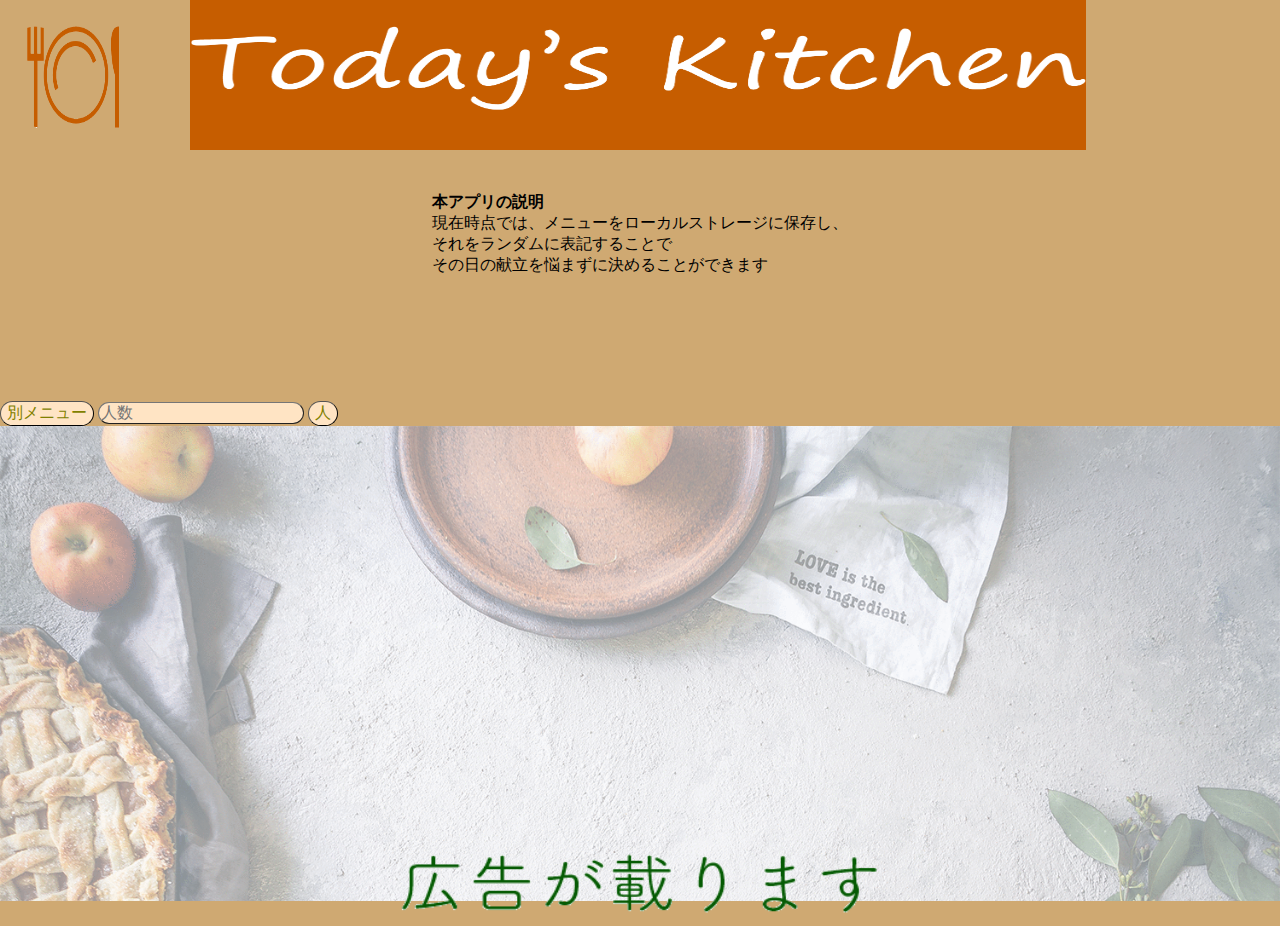
==== index.html @ 66b091ff "Update index.html" ====
<!doctype html>
<html>
<head>
    <title>Today's Kitchen</title>
    <meta charset="UTF-8">
    <link href="stylesmart.css" media="screen and (max-device-width:750px)" rel="stylesheet" type="text/css" content="width=device-width,initial-scale=1.0,minimum-scale=1.0,maximum-scale=1.0,user-scalable=no">
    <link href="stylepc.css" media="screen and (min-device-width:751px)" rel="stylesheet" type="text/css" content="width=device-width,initial-scale=1.0,minimum-scale=1.0,maximum-scale=1.0,user-scalable=no">
</head>

<body>
    <div id="menuappear" >
        <ul class="popupmenu">
            <li><a href="#"><img src="menuclose.gif" id="close"></a></li><!--メニューをポップアップで閉じるためのボタンの画像-->
            <li><a href="#">
                <picture>
                    <source media="(min-width: 751px)" srcset="toppc.gif">
                    <img src="topsmart.gif">
            </picture></a></li>
            <li><a href="append.html">
                <picture>
                    <source media="(min-width: 751px)" srcset="editmenupc.gif">
                    <img src="editmenusmart.gif">
            </picture></a></li>
            <li><a href="info.html">
                <picture>
                    <source media="(min-width: 751px)" srcset="contactpc.gif">
                    <img src="contactsmart.gif">
            </picture></a></li>
        </ul>
    </div>
        <header>
            <a href="#"><img class="menuimage" src="menuopen.gif" id="popup"></a><!--メニューをポップアップで開くためのボタンの画像-->
            <img src="title.gif"  id="title"><!--タイトルロゴ画像-->
            
        </header>
        <main>
            <div id="kanseihin">
                <p><b>本アプリの説明</b><br>現在時点では、メニューをローカルストレージに保存し、<br>それをランダムに表記することで<br>その日の献立を悩まずに決めることができます</p>
            </div><!--本日分の料理の参考画像を出す-->
            <div>
                <input type="button"  onclick="location.reload();" value="別メニュー">
                <input type="number" placeholder="人数" id="xxx" value="">
                <input type="button"  onclick="xpeople();" value="人">
                <div id="recipe">
                <!-- <iframe src="recipedata.html"></iframe> --><!--レシピをリスト化して表示-->
                </div>
            </div>
        </main>
        <footer>
            <picture>
                <source media="(min-width: 751px)" srcset="footerpc.gif">
                <img src="footersmart.gif" id="koukoku">
            </picture><!--広告リンクをつけた画像（看板的に扱い、初期はノート投げ銭に誘導）-->
        </footer>
    <script type="text/javascript" src="kanri.js">
    </script>
    <script type="text/javascript">
   
    if(0<data.length){
         let m=Object.keys(data)
        let max=Math.max.apply(null,m)+1
        let now=Math.floor(Math.random()*max);
        while(data.getItem(now)==null){now=Math.floor(Math.random()*max);}
        console.log(now)
        let res=JSON.parse(data.getItem(now));
            let text1=`<div class="repertrytitle">`+res['メニュー名']+`</div>`;
            let text2=""
            for(var test=0;test<res["食材"].length;test++){
                let nom =parseInt(res["量"][test])
                if(Number.isNaN(parseInt(res["量"][test]))){nom="　"}
                text2+=
                `<div class="ingredients">` +res["食材"][test]+"　　"+nom+"　　"+res["単位"][test]+ `</div>`}; 
        document.getElementById("recipe").insertAdjacentHTML('beforeend',`<div class="mainmenu">`+text1+text2+`</div>`);
    }
     function xpeople(){
        let people=document.getElementById("xxx").value;
        let res=JSON.parse(data.getItem(now));
            let text1=`<div class="repertrytitle">`+res['メニュー名']+`</div>`;
            let text2=""
            for(var test=0;test<res["食材"].length;test++){
                text2+=
                `<div class="ingredients">` +res["食材"][test]+"　　"+parseInt(res["量"][test])*parseInt(people)+"　　"+res["単位"][test]+ `</div>`}; 
        document.getElementById("recipe").innerHTML=`<div class="mainmenu">`+text1+text2+`</div>`;
     }
    </script>
</body>

</html>
---- stylesmart.css ----
html{
    background-color: #cfa972;
    height:100%;
    font-family:Yu Gothic;
}
body{
    margin:0px;
    width:100%;
    height:100%;
}
img{
    width:100%;
    height:100%;
}
#close{
    float:right;
    width:90px;
}
.popupmenu{
    width:320px;
    height:100%;
    margin:0;
    padding:0;
    background-color: #fbc493;
}
    .popupmenu li{
        width:100%;
        height:100px;
        vertical-align: top;
        border-bottom:solid 1px;
    }
    
#menuappear{
    width:320px;
    height:100%;
    display: none;
    position:fixed;
    margin:0;
    padding:0;
}
header{
    width:100%;
    height:90px;
}
.menuimage{
    float:left;
    width:90px;
    margin-right:0;
    margin-left:0;
}
#title{
    width:70vw;
    height:100%;
    background-color: #c65d00;
}
main{
    width:100%;
    height:600px;
}
#search{
    display:flex;
    justify-content:center;
    padding-top:1vw;
}
#search div{
    width:83vw;
    height:5vh;
}
#kanseihin{
    display:flex;
    justify-content:center;
    padding-top:2vw;
    width:100%;
    height:25vh;
}
p{
    display:inline;
}
#recipe{
    width:100%;
    display:flex;
    justify-content:center;
    padding-top:2vw;
    height:50vh;
    background-image: url(background.gif);
    background-size: cover;
    background-repeat: no-repeat;
}
.mainmenu{
    height:40vw;
    width:80%;
}
footer{
    height:70px;
    display:block;
    margin-top:50vh;
}

/*append.html*/
.button {
    display: inline-block;
    position: relative;
    text-decoration: none;
    color: #000;
    transition: .4s;
  }
  .button:hover {
    color:#ff7f7f;
  }
  .button:before, button:after {
    position: absolute;
    top: 0;
    content:'';
    width: 8px;
    height: 100%;
    display: inline-block;
  }
  .button:before {
    border-left: solid 1px #ff7f7f;
    border-top: solid 1px #ff7f7f;
    border-bottom: solid 1px #ff7f7f;
    left: 0;
  }
  .button:after {
    content: '';
    border-top: solid 1px #ff7f7f;
    border-right: solid 1px #ff7f7f;
    border-bottom: solid 1px #ff7f7f;
    right: 0;
  }
#repertry{
    margin:0,auto;
    padding:0,auto;
}
#scroll{
    display:block;
    height:380px;
    overflow-y: scroll;
    border-bottom: 0px;
    text-align: justify;
    background-color: lightsalmon;
}
::-webkit-scrollbar{
    width:0;
}
.input{
    padding:1vh;
}
input{
    border-style: outset;
    border-radius: 5vw;
    border-width: 1px;
    font-family : inherit;
    font-size : 100%;
    background-color: bisque;
    color:olive;
}
.a{
    width:60%;
    height:4vh;
    border-style: hidden;
    background-color: lightcoral;
    text-align: center;
}
.b{
    width:15%;
}
#menuname{
    height:30px;
    border-style: solid;
}
#addbutton{
    width:10%;
    display:block;
    float:right;
}
#append{
    float:right;
    margin-right:6vw;
    height:30px;
    width:60px;
}
#insert{
    width:100%;
    height: 50vh;
    overflow: visible;
}
.lists{
    float:left;
    width:33%;
    height:50%;
    overflow: scroll;
}
.repertrytitle{
    height:5vh;
    font-size: 4vh;
    border-bottom-style: solid;
    border-bottom-color: lightslategray;
    text-align: center;
    word-break: break-all;
}
.ingredients{
    display:block;
    font-size: 2vh;
    overflow: scroll;
}
---- stylepc.css ----
html{
    background-color: #cfa972;
    height:100%;
}
body{
    margin:0px;
    height:100%;
    -webkit-text-size-adjust: 100%;
}
img{
    width:100%;
    height:100%;
}
#close{
    float:right;
    width:10vw;
}
.popupmenu{
    width:800px;
    height:100%;
    margin:0;
    padding:0;
    background-color: #fbc493;
}
    .popupmenu li{
        width:100%;
        height:12vh;
        vertical-align: top;
        border-bottom:solid 1px;
    }
    
#menuappear{
    width:800px;
    height:100%;
    display: none;
    position:fixed;
    margin:0;
    padding:0;
}
header{
    width:1500px;
    margin-left:auto;
    margin-right:auto;
    height:150px;
}
.menuimage{
    float:left;
    width:100px;
    margin-right:5vw;
    margin-left:2vw;
}


#title{
    width:70vw;
    height:100%;
    background-color: #c65d00;
    margin-left: auto;
}
main{
    width:100%;
    height:700px;
}
#search{
    display:flex;
    justify-content:center;
    padding-top:1vw;
}
#search div{
    width:83vw;
    height:5vh;
}
#kanseihin{
    display:flex;
    justify-content:center;
    padding-top:2vw;
    width:100%;
    height:25vh;
}
p{
    display:inline;
}
#recipe{
    width:100%;
    display:flex;
    justify-content:center;
    padding-top:2vw;
    height:50vh;
    background-image: url(background.gif);
    background-size: cover;
    background-repeat: no-repeat;
}
.mainmenu{
    height:40vw;
    width:80%;
}
footer{
    height:8vh;
    position: bottom;
    bottom: 0;
    text-align: justify;
}

/*append.html*/
#repertry{
    margin:0,auto;
    padding:0,auto;
}
#scroll{
    display:block;
    height:50vh;
    overflow-y: scroll;
    border-bottom: 0px;
    text-align: justify;
    background-color: lightsalmon;
}
::-webkit-scrollbar{
    width:0;
}
.input{
    padding:1vh;
}
input{
    border-style: outset;
    border-radius: 5vw;
    border-width: 1px;
    font-family : inherit;
    font-size : 100%;
    background-color: bisque;
    color:olive;
}
.a{
    width:60%;
    height:4vh;
    border-style: hidden;
    background-color: lightcoral;
    text-align: center;
}
.b{
    width:15%;
}
#menuname{
    height:30px;
    border-style: solid;
}
#addbutton{
    width:10%;
    display:block;
    float:right;
}
#append{
    float:right;
    margin-right:6vw;
    height:30px;
    width:60px;
}
#insert{
    width:100%;
    height: 50vh;
    overflow: scroll;
}
.lists{
    float:left;
    width:33%;
    height:50%;
    overflow: scroll;
}
.repertrytitle{
    height:6vh;
    font-size: 5vh;
    border-bottom-style: solid;
    border-bottom-color: lightslategray;
    text-align: center;
    word-break: break-all;
}
.ingredients{
    display:block;
    font-size: 3vh;
    overflow: scroll;
}
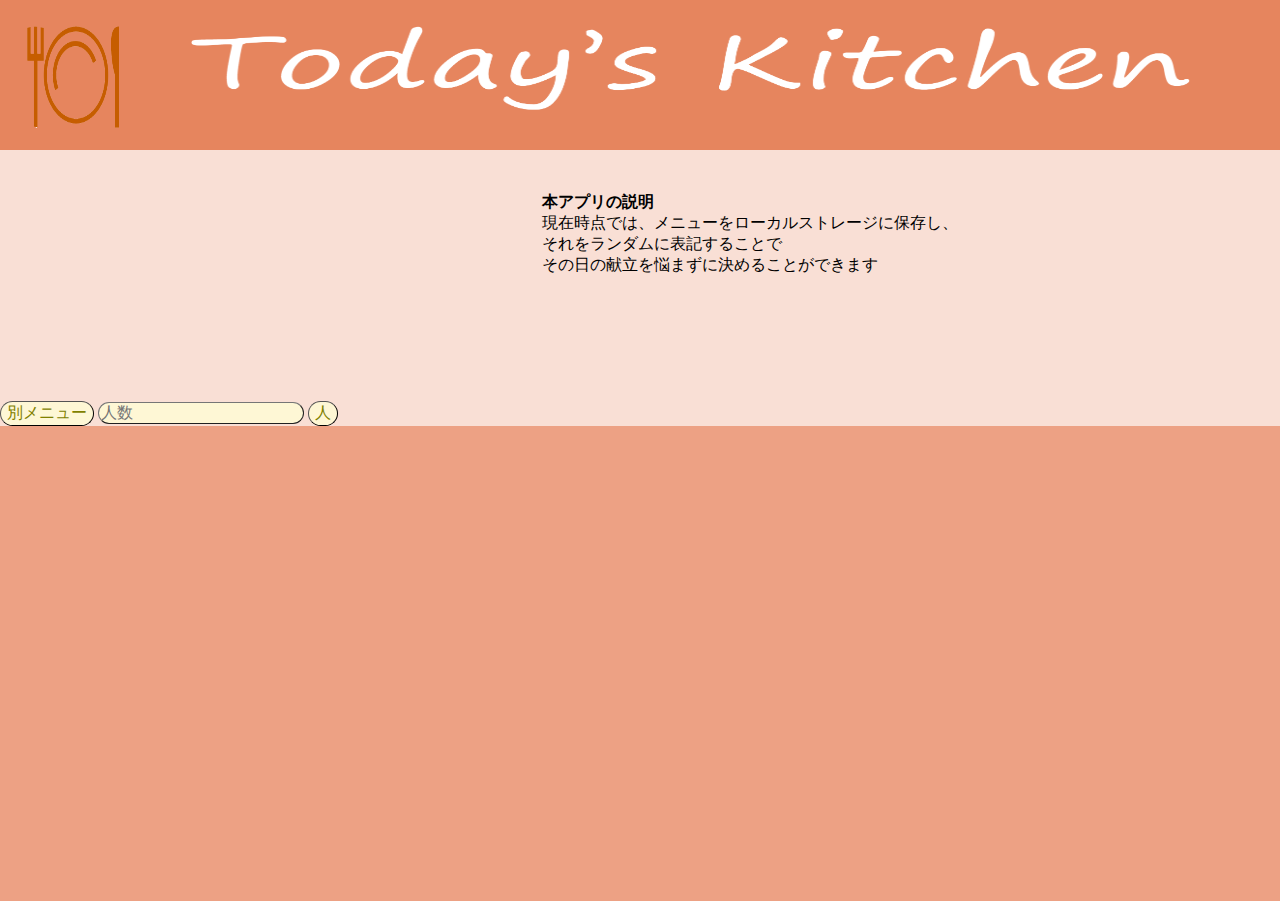
==== commit 6fc8dc16: "Update index.html" ====
--- a/index.html
+++ b/index.html
@@ -42,24 +42,18 @@
                 <input type="number" placeholder="人数" id="xxx" value="">
                 <input type="button"  onclick="xpeople();" value="人">
                 <div id="recipe">
-                <!-- <iframe src="recipedata.html"></iframe> --><!--レシピをリスト化して表示-->
+                <!-- <iframe src="recipedata.html"></iframe> レシピをリスト化して表示-->
                 </div>
             </div>
         </main>
-        <footer>
-            <picture>
-                <source media="(min-width: 751px)" srcset="footerpc.gif">
-                <img src="footersmart.gif" id="koukoku">
-            </picture><!--広告リンクをつけた画像（看板的に扱い、初期はノート投げ銭に誘導）-->
-        </footer>
     <script type="text/javascript" src="kanri.js">
     </script>
     <script type="text/javascript">
-   
+   let now=""
     if(0<data.length){
          let m=Object.keys(data)
         let max=Math.max.apply(null,m)+1
-        let now=Math.floor(Math.random()*max);
+            now=Math.floor(Math.random()*max);
         while(data.getItem(now)==null){now=Math.floor(Math.random()*max);}
         console.log(now)
         let res=JSON.parse(data.getItem(now));
--- a/stylepc.css
+++ b/stylepc.css
@@ -1,5 +1,5 @@
 html{
-    background-color: #cfa972;
+    background-color:rgb(249, 223, 213);
     height:100%;
 }
 body{
@@ -16,11 +16,11 @@
     width:10vw;
 }
 .popupmenu{
-    width:800px;
+    width:77vw;
     height:100%;
     margin:0;
     padding:0;
-    background-color: #fbc493;
+    background-color:rgb(243, 192, 171);
 }
     .popupmenu li{
         width:100%;
@@ -30,7 +30,7 @@
     }
     
 #menuappear{
-    width:800px;
+    width:77vw;
     height:100%;
     display: none;
     position:fixed;
@@ -42,6 +42,7 @@
     margin-left:auto;
     margin-right:auto;
     height:150px;
+    background-color:rgb(230, 133, 94);
 }
 .menuimage{
     float:left;
@@ -52,13 +53,11 @@
 
 
 #title{
-    width:70vw;
+    width:1000px;
     height:100%;
-    background-color: #c65d00;
-    margin-left: auto;
 }
 main{
-    width:100%;
+    width:1500px;
     height:700px;
 }
 #search{
@@ -80,15 +79,16 @@
 p{
     display:inline;
 }
+#inp{
+    margin-left:30vw;
+}
 #recipe{
     width:100%;
     display:flex;
     justify-content:center;
     padding-top:2vw;
     height:50vh;
-    background-image: url(background.gif);
-    background-size: cover;
-    background-repeat: no-repeat;
+    background-color:rgb(237, 161, 132);
 }
 .mainmenu{
     height:40vw;
@@ -96,9 +96,12 @@
 }
 footer{
     height:8vh;
-    position: bottom;
-    bottom: 0;
+}
+#koukoku{
     text-align: justify;
+    display:flex;
+    background-image: url();
+
 }
 
 /*append.html*/
@@ -126,14 +129,14 @@
     border-width: 1px;
     font-family : inherit;
     font-size : 100%;
-    background-color: bisque;
+    background-color: rgb(254, 247, 213);
     color:olive;
 }
 .a{
     width:60%;
     height:4vh;
     border-style: hidden;
-    background-color: lightcoral;
+    background-color: rgb(244, 210, 222);
     text-align: center;
 }
 .b{
@@ -157,24 +160,25 @@
 #insert{
     width:100%;
     height: 50vh;
-    overflow: scroll;
+    overflow: visible;
 }
 .lists{
     float:left;
     width:33%;
     height:50%;
-    overflow: scroll;
+    overflow: auto;
 }
 .repertrytitle{
     height:6vh;
     font-size: 5vh;
     border-bottom-style: solid;
-    border-bottom-color: lightslategray;
+    border-bottom-color: rgb(191, 30, 86);
     text-align: center;
-    word-break: break-all;
 }
 .ingredients{
-    display:block;
+    display: block;
+    height:4vh;
     font-size: 3vh;
-    overflow: scroll;
+    display:inline-block;
+    margin:1px,3px;
 }
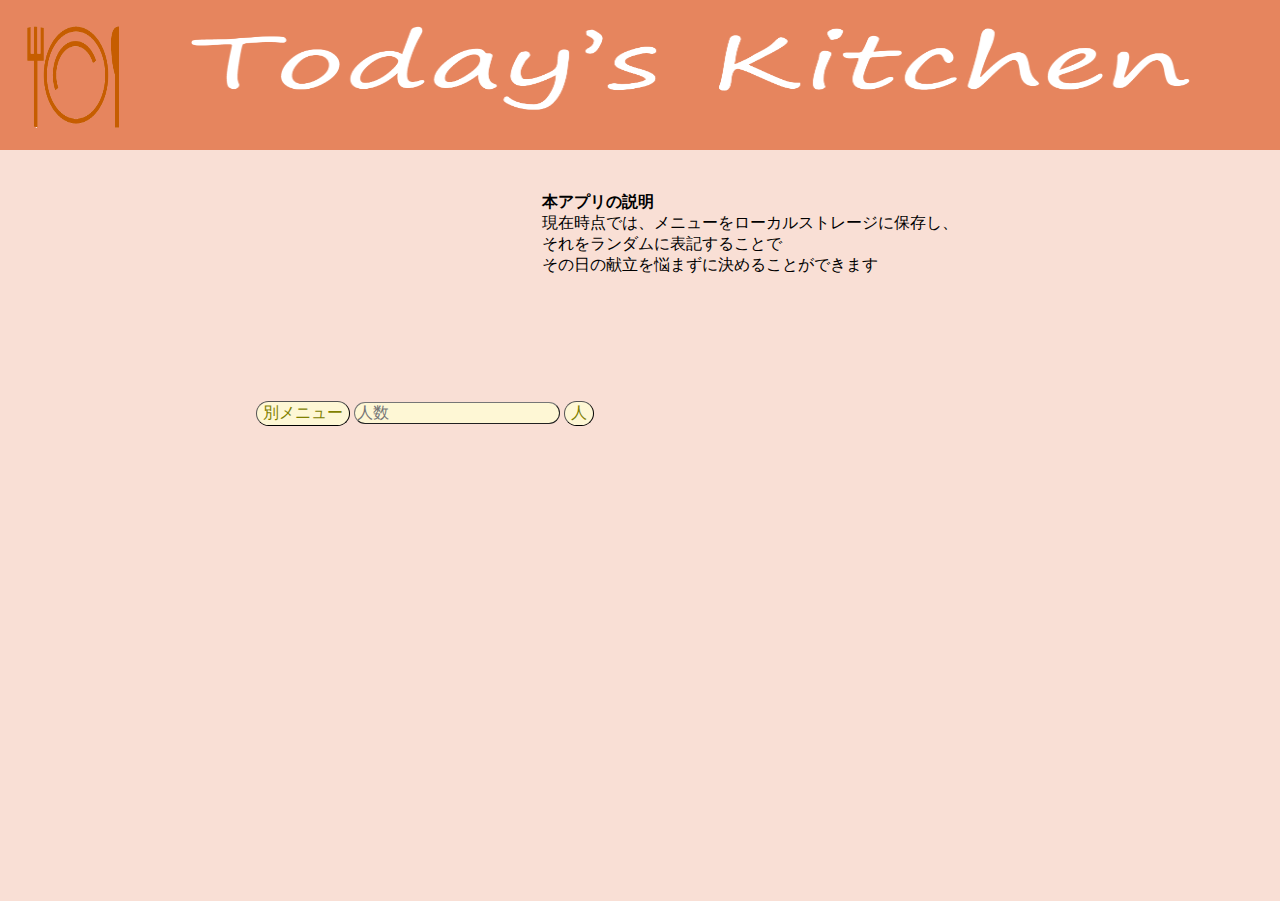
==== commit a0f2888e: "Update index.html" ====
--- a/index.html
+++ b/index.html
@@ -38,9 +38,11 @@
                 <p><b>本アプリの説明</b><br>現在時点では、メニューをローカルストレージに保存し、<br>それをランダムに表記することで<br>その日の献立を悩まずに決めることができます</p>
             </div><!--本日分の料理の参考画像を出す-->
             <div>
-                <input type="button"  onclick="location.reload();" value="別メニュー">
-                <input type="number" placeholder="人数" id="xxx" value="">
-                <input type="button"  onclick="xpeople();" value="人">
+                <div id="inp">
+                    <input type="button"  onclick="location.reload();" value="別メニュー">
+                    <input type="number" placeholder="人数" id="xxx" value="">
+                    <input type="button"  onclick="xpeople();" value="人">
+                </div>
                 <div id="recipe">
                 <!-- <iframe src="recipedata.html"></iframe> レシピをリスト化して表示-->
                 </div>
--- a/stylepc.css
+++ b/stylepc.css
@@ -80,7 +80,7 @@
     display:inline;
 }
 #inp{
-    margin-left:30vw;
+    margin-left:20vw;
 }
 #recipe{
     width:100%;
@@ -88,7 +88,7 @@
     justify-content:center;
     padding-top:2vw;
     height:50vh;
-    background-color:rgb(237, 161, 132);
+    background-color:rgb(249, 223, 213);
 }
 .mainmenu{
     height:40vw;
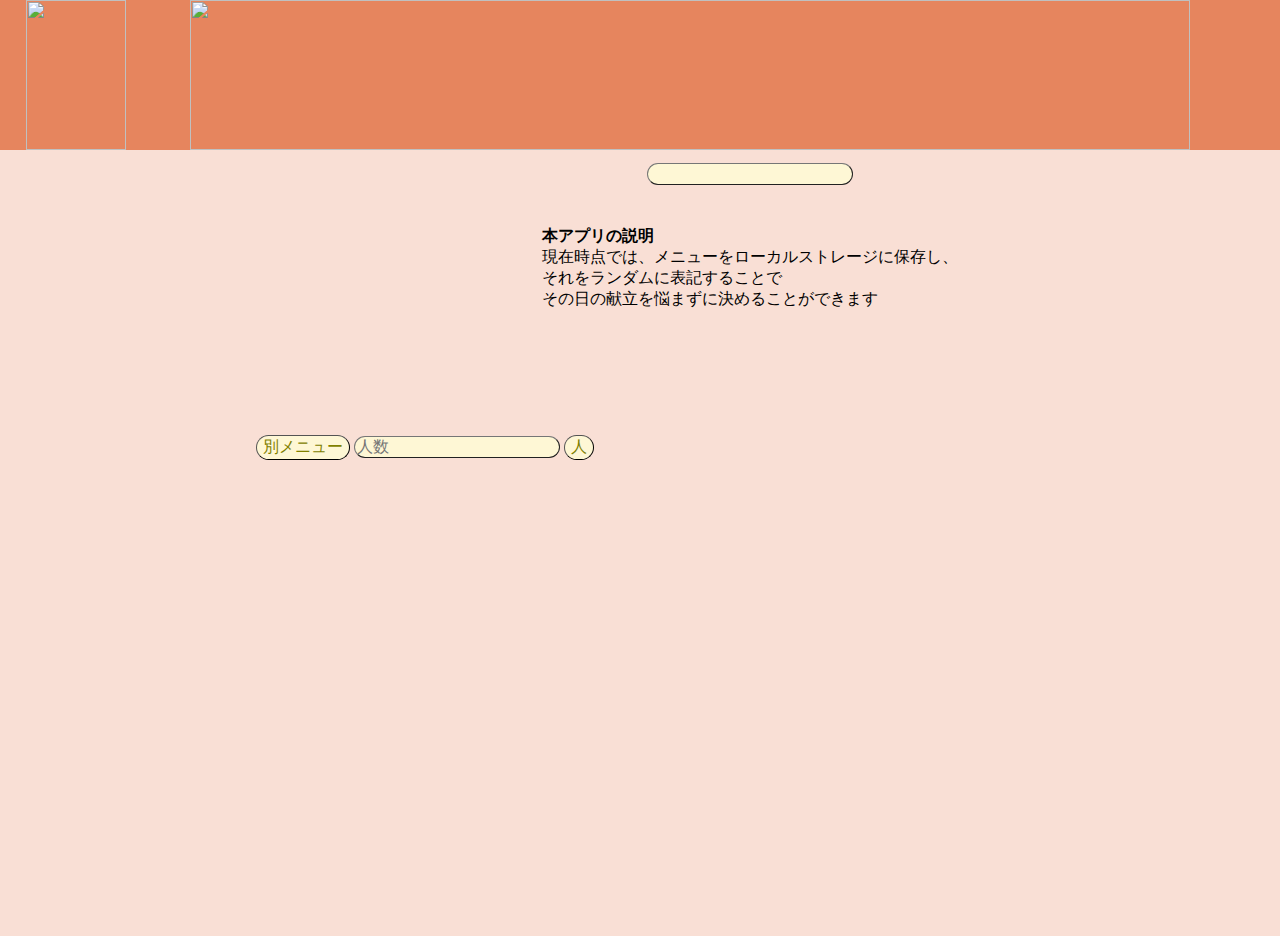
==== commit dc222328: "Update index.html" ====
--- a/index.html
+++ b/index.html
@@ -1,71 +1,56 @@
 <!doctype html>
 <html>
 <head>
-    <title>Today's Kitchen</title>
+    <title>Today's kitchen</title>
     <meta charset="UTF-8">
-    <link href="stylesmart.css" media="screen and (max-device-width:750px)" rel="stylesheet" type="text/css" content="width=device-width,initial-scale=1.0,minimum-scale=1.0,maximum-scale=1.0,user-scalable=no">
-    <link href="stylepc.css" media="screen and (min-device-width:751px)" rel="stylesheet" type="text/css" content="width=device-width,initial-scale=1.0,minimum-scale=1.0,maximum-scale=1.0,user-scalable=no">
+    <link href="stylesmart.css" media="(max-width:750px)" rel="stylesheet" type="text/css">
+    <link href="stylepc.css" media="(min-width:751px)" rel="stylesheet" type="text/css">
 </head>
 
 <body>
     <div id="menuappear" >
         <ul class="popupmenu">
-            <li><a href="#"><img src="menuclose.gif" id="close"></a></li><!--メニューをポップアップで閉じるためのボタンの画像-->
-            <li><a href="#">
-                <picture>
-                    <source media="(min-width: 751px)" srcset="toppc.gif">
-                    <img src="topsmart.gif">
-            </picture></a></li>
-            <li><a href="append.html">
-                <picture>
-                    <source media="(min-width: 751px)" srcset="editmenupc.gif">
-                    <img src="editmenusmart.gif">
-            </picture></a></li>
-            <li><a href="info.html">
-                <picture>
-                    <source media="(min-width: 751px)" srcset="contactpc.gif">
-                    <img src="contactsmart.gif">
-            </picture></a></li>
+            <li><a href="#"><img src="menuclose.png" id="close"></a></li><!--メニューをポップアップで閉じるためのボタンの画像-->
+            <li><a href="#"><img src="top.png"></a></li>
+            <li><a href="#"><img src="menulist.png"></a></li>
+            <li><a href="append.html"><img src="editmenu.png"></a></li>
         </ul>
     </div>
         <header>
-            <a href="#"><img class="menuimage" src="menuopen.gif" id="popup"></a><!--メニューをポップアップで開くためのボタンの画像-->
-            <img src="title.gif"  id="title"><!--タイトルロゴ画像-->
+            <a href="#"><img class="menuimage" src="menuopen.png" id="popup"></a><!--メニューをポップアップで開くためのボタンの画像-->
+            <img src="title.png"  id="title"><!--タイトルロゴ画像-->
             
         </header>
         <main>
+            <div id="search">
+                <form action="formdata.js" method="post" entype="text/plane">
+                    <input type="search"> <!--メニューを検索して結果を別ページに表示 検索窓もスタイリッシュに-->
+                </form>    
+            </div>
             <div id="kanseihin">
                 <p><b>本アプリの説明</b><br>現在時点では、メニューをローカルストレージに保存し、<br>それをランダムに表記することで<br>その日の献立を悩まずに決めることができます</p>
             </div><!--本日分の料理の参考画像を出す-->
-            <div>
-                <div id="inp">
-                    <input type="button"  onclick="location.reload();" value="別メニュー">
-                    <input type="number" placeholder="人数" id="xxx" value="">
-                    <input type="button"  onclick="xpeople();" value="人">
-                </div>
-                <div id="recipe">
+            <div id="inp">
+                <input type="button"  onclick="location.reload();" value="別メニュー">
+                <input type="number" placeholder="人数" id="xxx" value="">
+                <input type="button"  onclick="xpeople();" value="人">
+            </div>
+            <div id="recipe">
                 <!-- <iframe src="recipedata.html"></iframe> レシピをリスト化して表示-->
-                </div>
             </div>
         </main>
     <script type="text/javascript" src="kanri.js">
     </script>
     <script type="text/javascript">
-   let now=""
-    if(0<data.length){
-         let m=Object.keys(data)
-        let max=Math.max.apply(null,m)+1
-            now=Math.floor(Math.random()*max);
-        while(data.getItem(now)==null){now=Math.floor(Math.random()*max);}
-        console.log(now)
+    
+    let now=Math.floor(Math.random()*data.length);
+     if(0<data.length){
         let res=JSON.parse(data.getItem(now));
             let text1=`<div class="repertrytitle">`+res['メニュー名']+`</div>`;
             let text2=""
             for(var test=0;test<res["食材"].length;test++){
-                let nom =parseInt(res["量"][test])
-                if(Number.isNaN(parseInt(res["量"][test]))){nom="　"}
                 text2+=
-                `<div class="ingredients">` +res["食材"][test]+"　　"+nom+"　　"+res["単位"][test]+ `</div>`}; 
+                `<div class="ingredients">` +res["食材"][test]+"　　"+parseInt(res["量"][test])+"　　"+res["単位"][test]+ `</div>`}; 
         document.getElementById("recipe").insertAdjacentHTML('beforeend',`<div class="mainmenu">`+text1+text2+`</div>`);
     }
      function xpeople(){
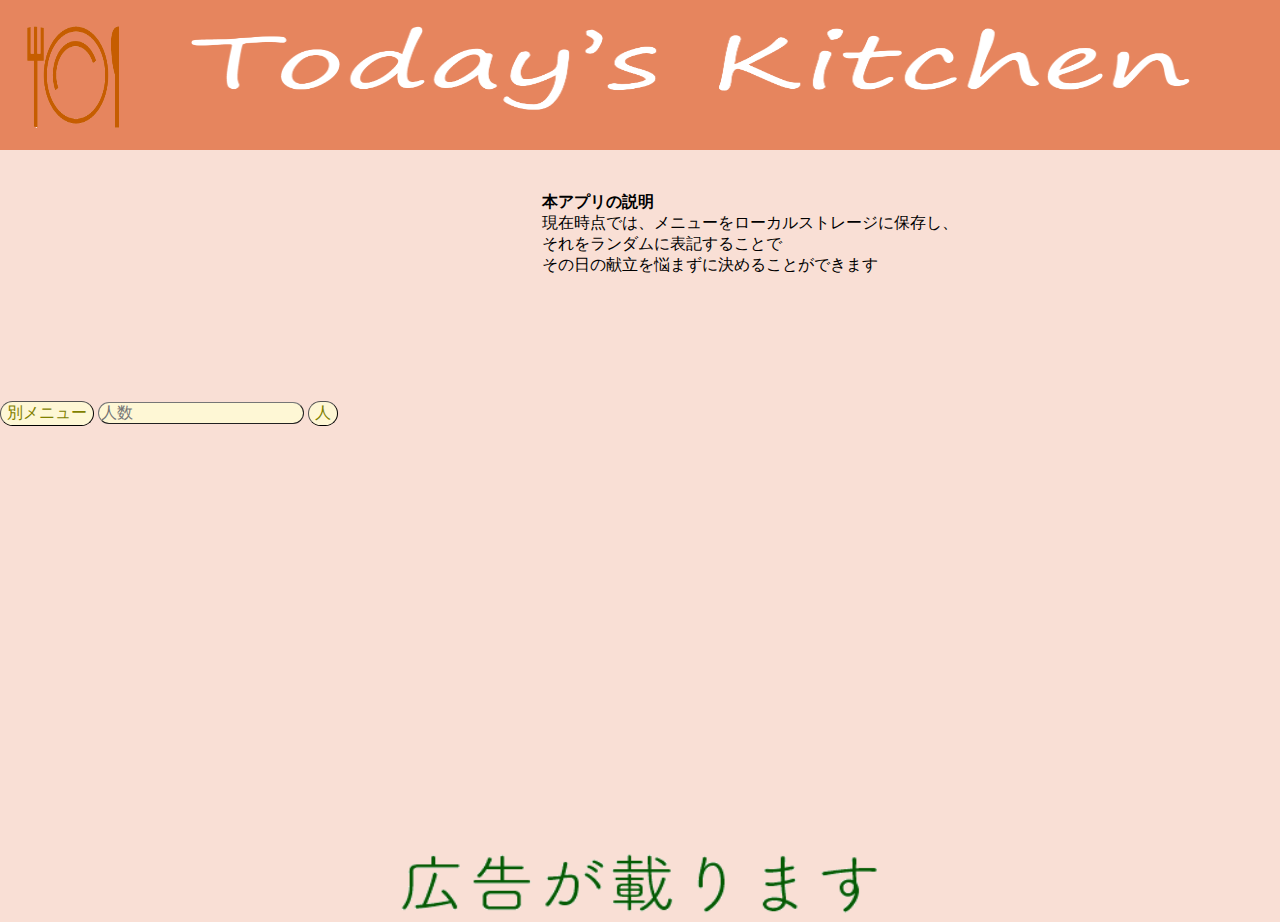
==== commit 23f3940c: "Update index.html" ====
--- a/index.html
+++ b/index.html
@@ -1,44 +1,57 @@
 <!doctype html>
 <html>
 <head>
-    <title>Today's kitchen</title>
+    <title>Today's Kitchen</title>
     <meta charset="UTF-8">
-    <link href="stylesmart.css" media="(max-width:750px)" rel="stylesheet" type="text/css">
-    <link href="stylepc.css" media="(min-width:751px)" rel="stylesheet" type="text/css">
+    <link href="stylesmart.css" media="screen and (max-device-width:750px)" rel="stylesheet" type="text/css" content="width=device-width,initial-scale=1.0,minimum-scale=1.0,maximum-scale=1.0,user-scalable=no">
+    <link href="stylepc.css" media="screen and (min-device-width:751px)" rel="stylesheet" type="text/css" content="width=device-width,initial-scale=1.0,minimum-scale=1.0,maximum-scale=1.0,user-scalable=no">
 </head>
 
 <body>
     <div id="menuappear" >
         <ul class="popupmenu">
-            <li><a href="#"><img src="menuclose.png" id="close"></a></li><!--メニューをポップアップで閉じるためのボタンの画像-->
-            <li><a href="#"><img src="top.png"></a></li>
-            <li><a href="#"><img src="menulist.png"></a></li>
-            <li><a href="append.html"><img src="editmenu.png"></a></li>
+            <li><a href="#"><img src="menuclose.gif" id="close"></a></li><!--メニューをポップアップで閉じるためのボタンの画像-->
+            <li><a href="#">
+                <picture>
+                    <source media="(min-width: 751px)" srcset="toppc.gif">
+                    <img src="topsmart.gif">
+            </picture></a></li>
+            <li><a href="append.html">
+                <picture>
+                    <source media="(min-width: 751px)" srcset="editmenupc.gif">
+                    <img src="editmenusmart.gif">
+            </picture></a></li>
+            <li><a href="info.html">
+                <picture>
+                    <source media="(min-width: 751px)" srcset="contactpc.gif">
+                    <img src="contactsmart.gif">
+            </picture></a></li>
         </ul>
     </div>
         <header>
-            <a href="#"><img class="menuimage" src="menuopen.png" id="popup"></a><!--メニューをポップアップで開くためのボタンの画像-->
-            <img src="title.png"  id="title"><!--タイトルロゴ画像-->
+            <a href="#"><img class="menuimage" src="menuopen.gif" id="popup"></a><!--メニューをポップアップで開くためのボタンの画像-->
+            <img src="title.gif"  id="title"><!--タイトルロゴ画像-->
             
         </header>
         <main>
-            <div id="search">
-                <form action="formdata.js" method="post" entype="text/plane">
-                    <input type="search"> <!--メニューを検索して結果を別ページに表示 検索窓もスタイリッシュに-->
-                </form>    
-            </div>
             <div id="kanseihin">
                 <p><b>本アプリの説明</b><br>現在時点では、メニューをローカルストレージに保存し、<br>それをランダムに表記することで<br>その日の献立を悩まずに決めることができます</p>
             </div><!--本日分の料理の参考画像を出す-->
-            <div id="inp">
+            <div>
                 <input type="button"  onclick="location.reload();" value="別メニュー">
                 <input type="number" placeholder="人数" id="xxx" value="">
                 <input type="button"  onclick="xpeople();" value="人">
-            </div>
-            <div id="recipe">
-                <!-- <iframe src="recipedata.html"></iframe> レシピをリスト化して表示-->
+                <div id="recipe">
+                <!-- <iframe src="recipedata.html"></iframe> --><!--レシピをリスト化して表示-->
+                </div>
             </div>
         </main>
+        <footer>
+            <picture>
+                <source media="(min-width: 751px)" srcset="footerpc.gif">
+                <img src="footersmart.gif" id="koukoku">
+            </picture><!--広告リンクをつけた画像（看板的に扱い、初期はノート投げ銭に誘導）-->
+        </footer>
     <script type="text/javascript" src="kanri.js">
     </script>
     <script type="text/javascript">
@@ -67,4 +80,3 @@
 </body>
 
 </html>
-
